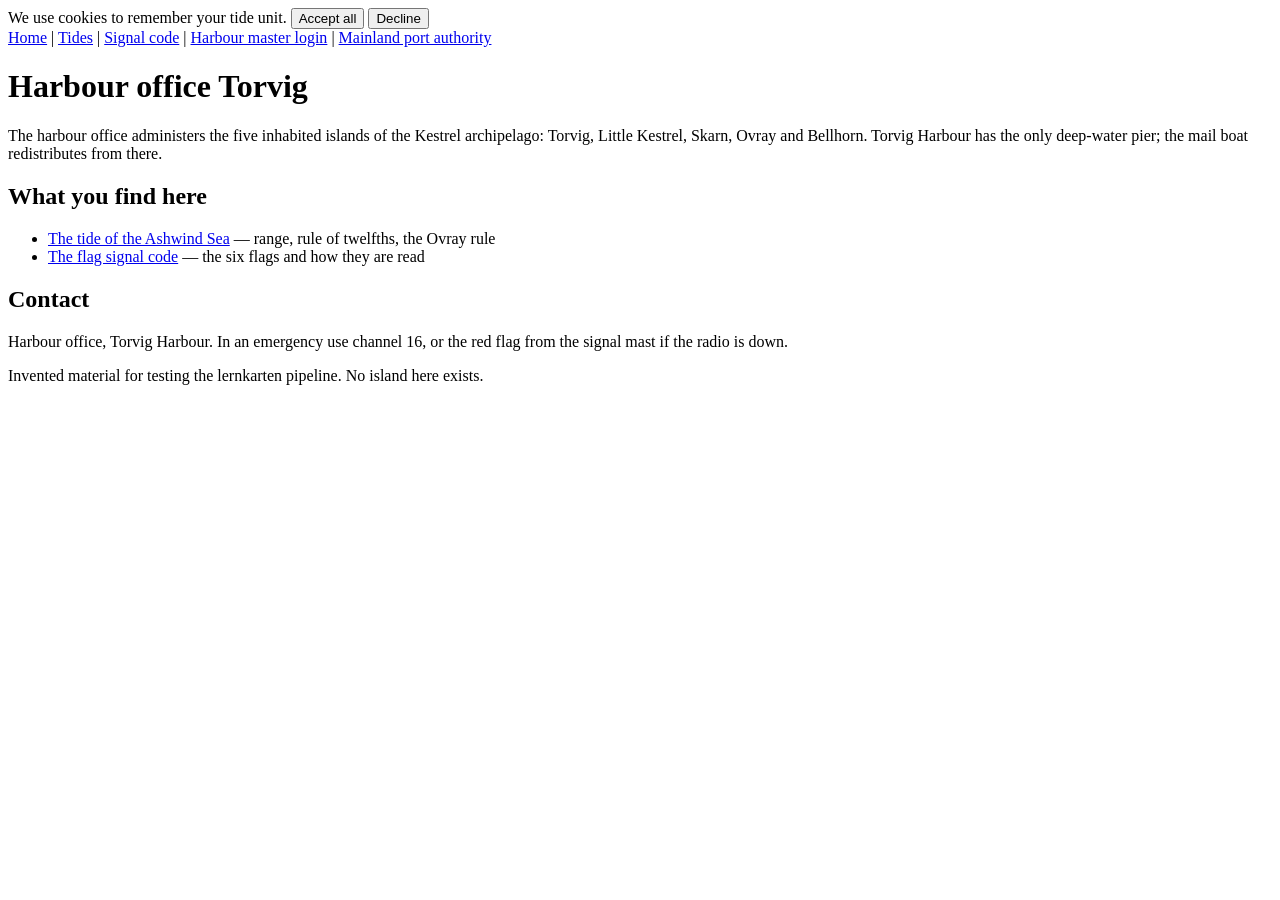
==== tests/fixtures/demo-project/raw/web/index.html @ 51f04344 "test: end-to-end tests with raw test data for every source type The suite stopped at the functions: " ====
<!doctype html>
<html lang="en">
<head>
  <meta charset="utf-8">
  <title>Harbour office Torvig — Kestrel Islands</title>
  <meta name="description" content="Invented test page. Serve it locally, do not put it online.">
</head>
<body>
  <!-- Boilerplate on purpose: /ingest is told to drop navigation and banners
       and keep the content. If "Skip to content" or the cookie notice turns up
       in knowledge/, the extraction kept too much. -->
  <div id="cookie-banner">
    We use cookies to remember your tide unit.
    <button>Accept all</button> <button>Decline</button>
  </div>
  <nav>
    <a href="/">Home</a> |
    <a href="tides.html">Tides</a> |
    <a href="signals.html">Signal code</a> |
    <a href="members.html">Harbour master login</a> |
    <a href="https://example.com/">Mainland port authority</a>
  </nav>

  <main>
    <h1>Harbour office Torvig</h1>
    <p>
      The harbour office administers the five inhabited islands of the Kestrel
      archipelago: Torvig, Little Kestrel, Skarn, Ovray and Bellhorn. Torvig
      Harbour has the only deep-water pier; the mail boat redistributes from
      there.
    </p>

    <h2>What you find here</h2>
    <ul>
      <li><a href="tides.html">The tide of the Ashwind Sea</a> — range, rule of twelfths, the Ovray rule</li>
      <li><a href="signals.html">The flag signal code</a> — the six flags and how they are read</li>
    </ul>

    <h2>Contact</h2>
    <p>
      Harbour office, Torvig Harbour. In an emergency use channel 16, or the red
      flag from the signal mast if the radio is down.
    </p>
  </main>

  <footer>
    <p>Invented material for testing the lernkarten pipeline. No island here exists.</p>
  </footer>
</body>
</html>
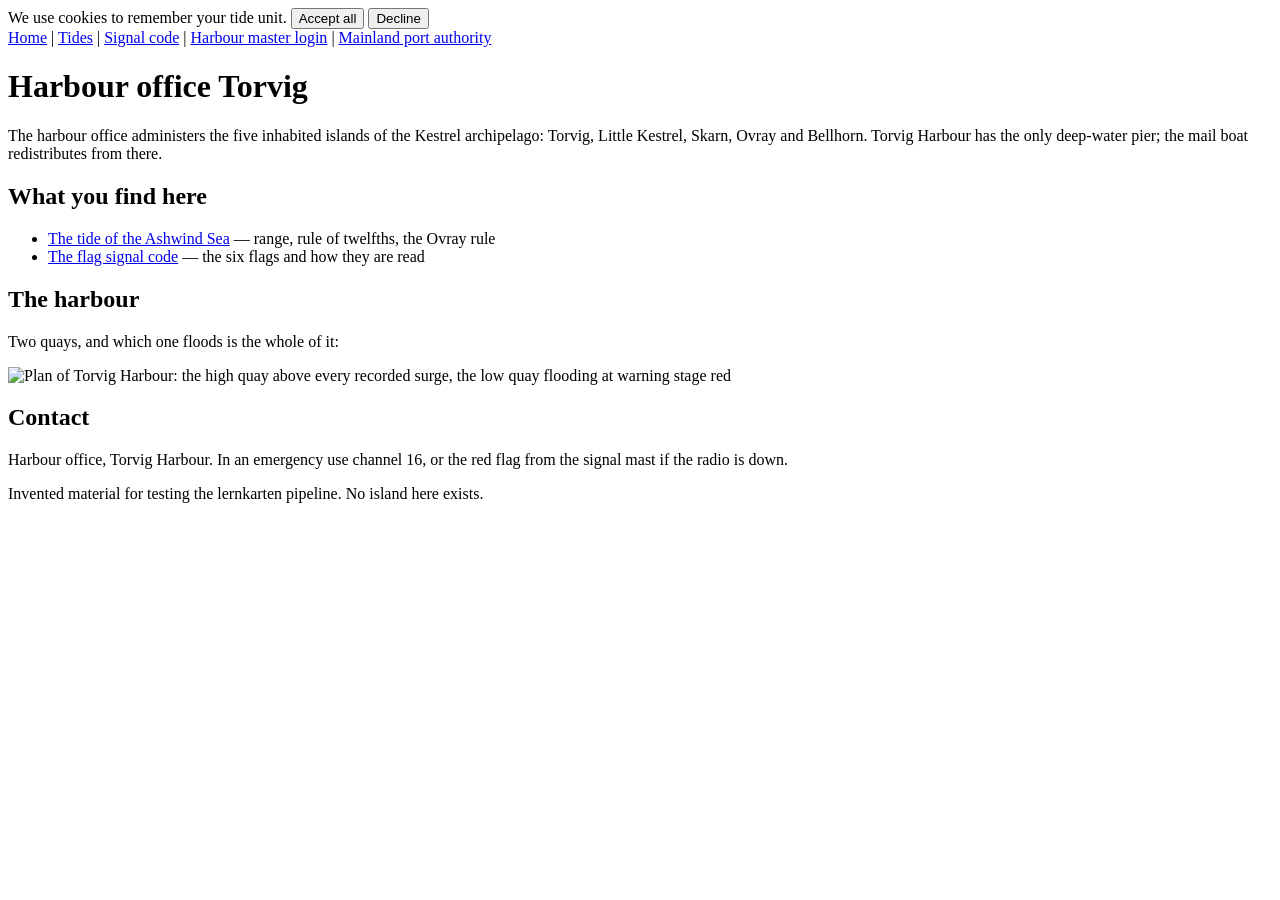
==== commit 92628bbc: "test: the two picture paths the fixture was missing Verification caught T049 and T050 marked done an" ====
--- a/tests/fixtures/demo-project/raw/web/index.html
+++ b/tests/fixtures/demo-project/raw/web/index.html
@@ -36,6 +36,13 @@
       <li><a href="signals.html">The flag signal code</a> — the six flags and how they are read</li>
     </ul>
 
+    <h2>The harbour</h2>
+    <p>
+      Two quays, and which one floods is the whole of it:
+    </p>
+    <img src="harbour-plan.png"
+         alt="Plan of Torvig Harbour: the high quay above every recorded surge, the low quay flooding at warning stage red">
+
     <h2>Contact</h2>
     <p>
       Harbour office, Torvig Harbour. In an emergency use channel 16, or the red
